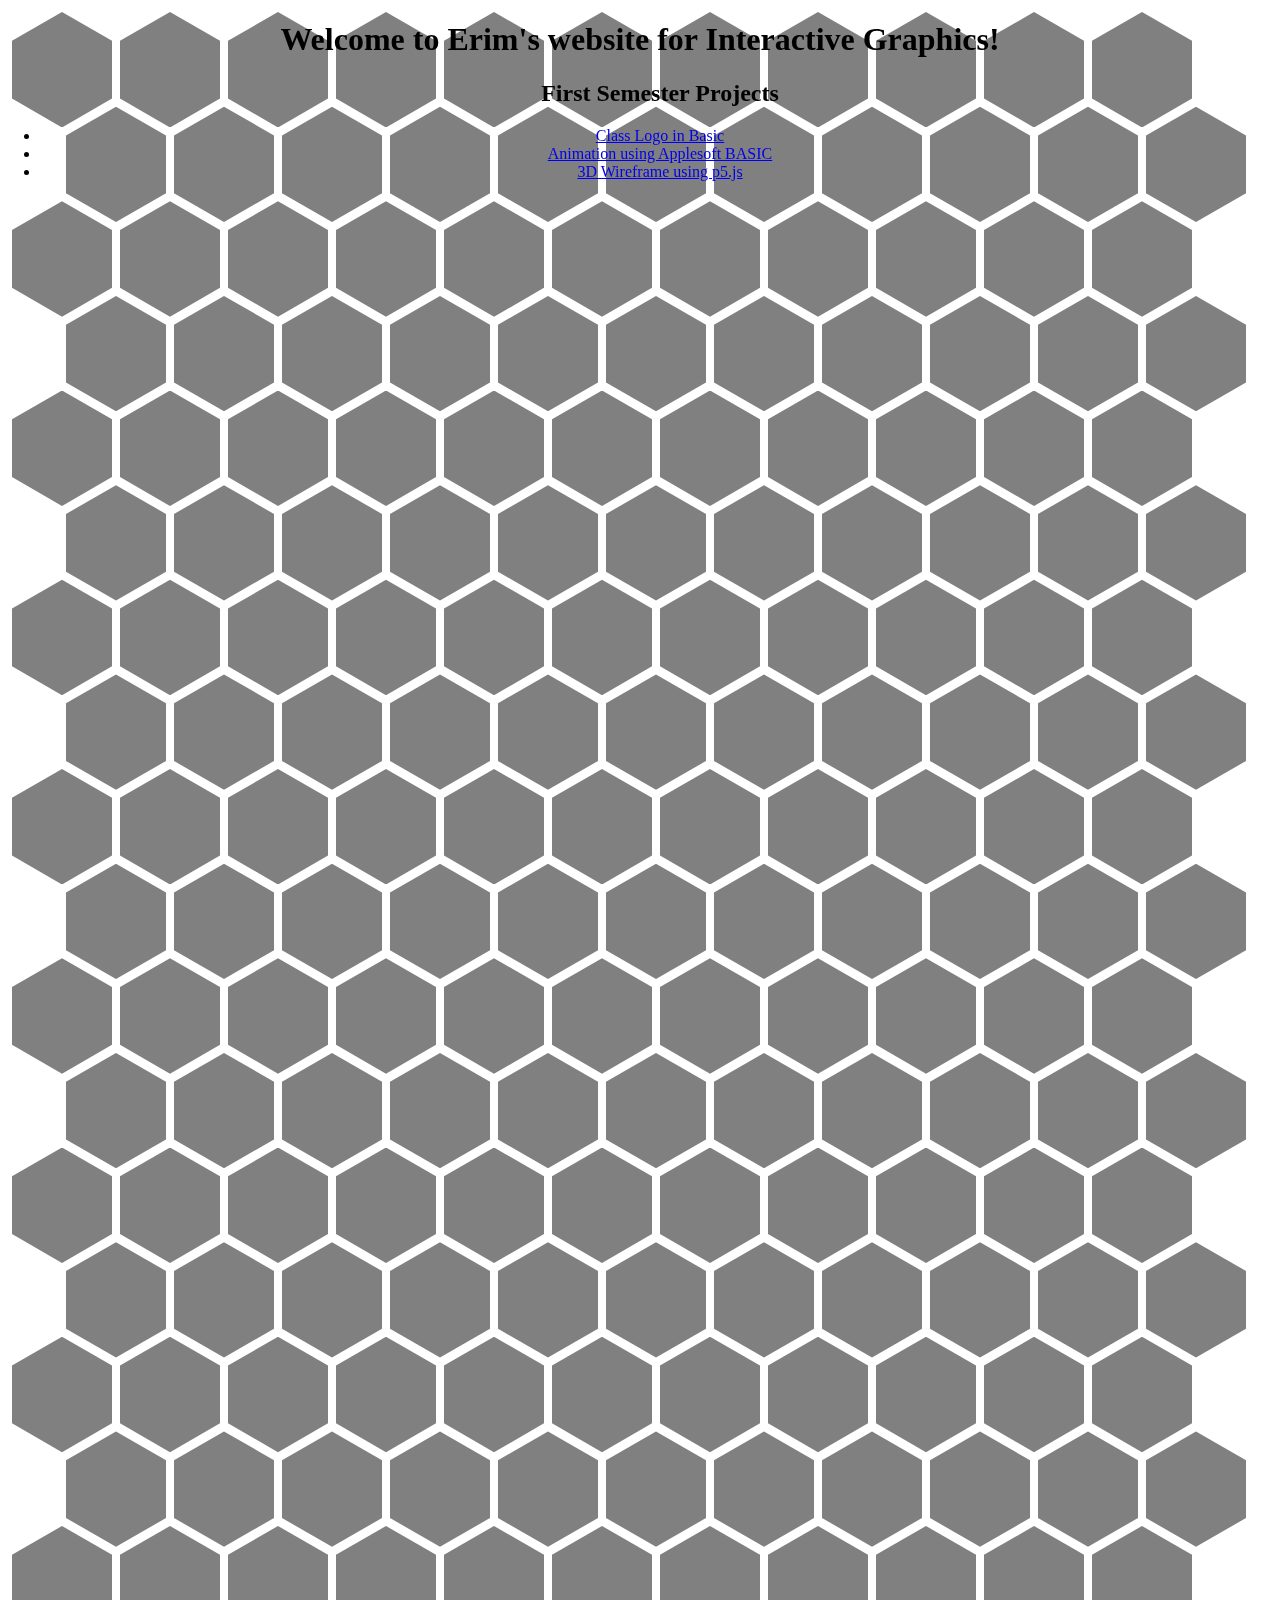
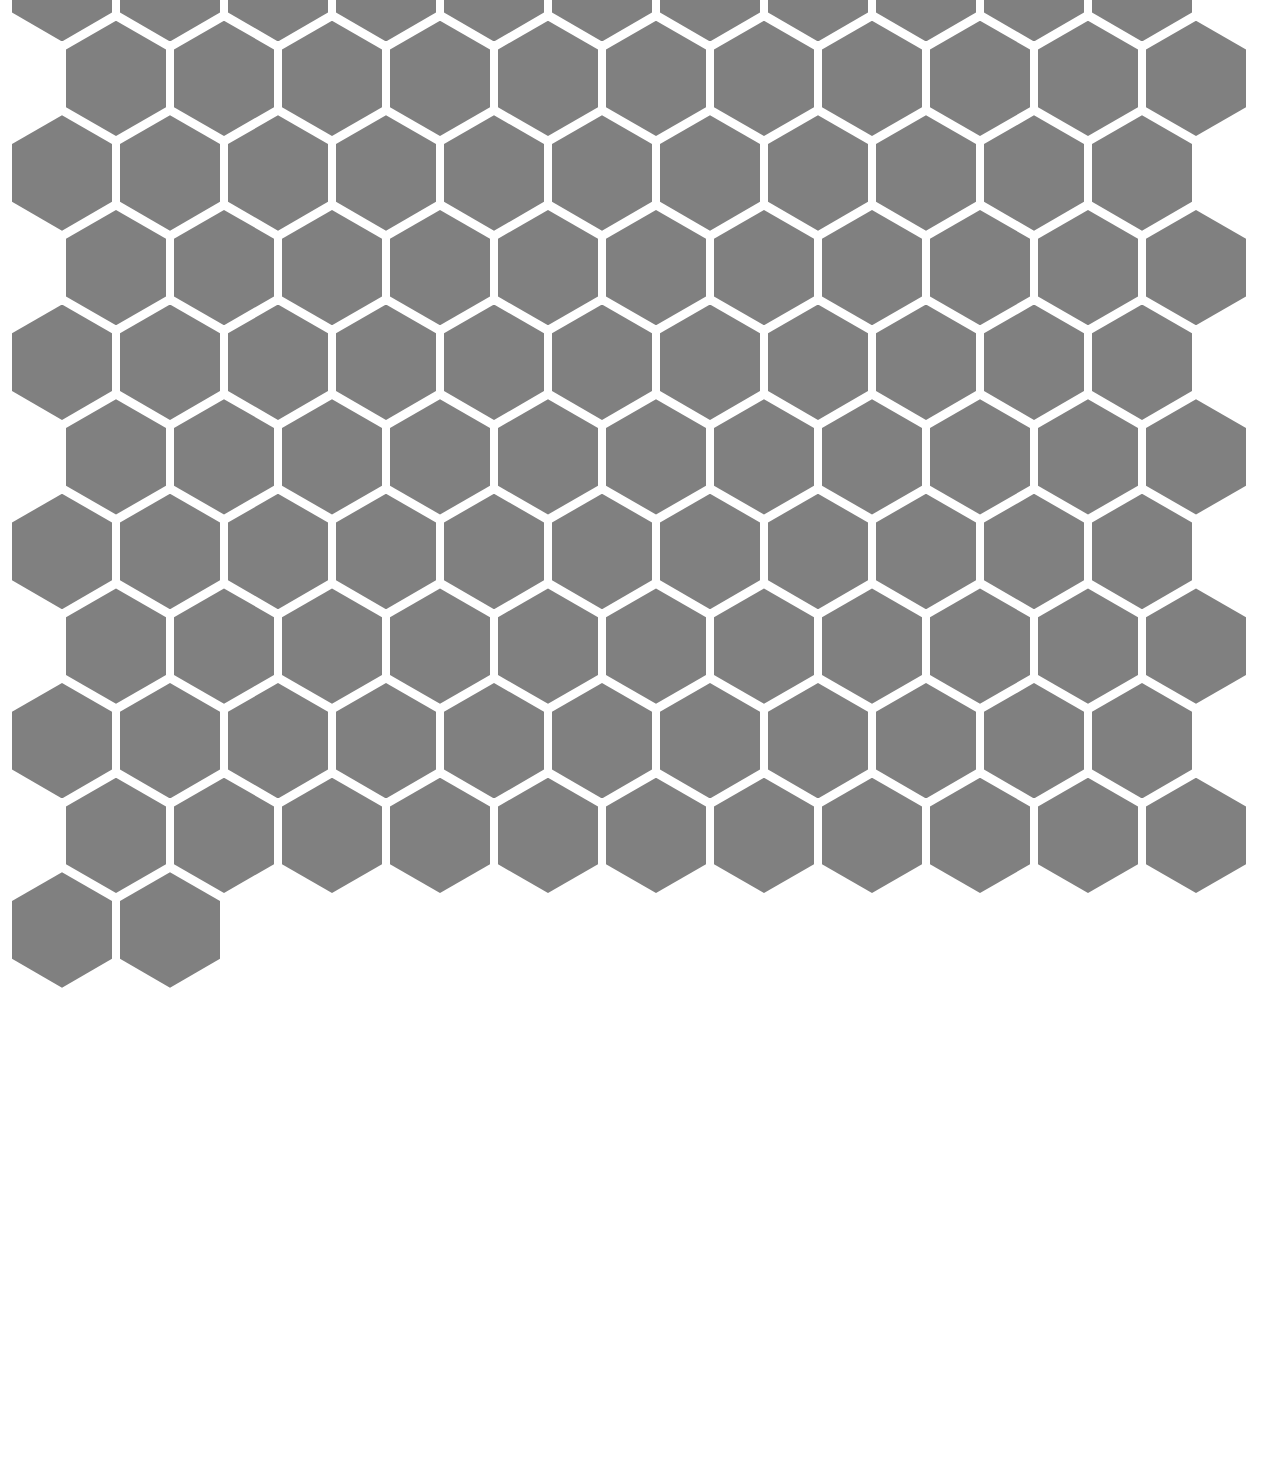
==== index.html @ 7504b496 "added a new div" ====
<!DOCTYPE html>
<html lang="en">
  <head>
    <meta charset="UTF-8">
    <meta name="viewport" content="width=device-width, initial-scale=1.0">
    <meta http-equiv="X-UA-Compatible" content="ie=edge">
    <title>EK - Interactive Graphics 22/23</title>
    <link rel="stylesheet" href="style.css">
  </head>
  <body>
	<script src="index.js"></script>
	  
	<div class="main">
  <div class="container">
    <div></div>
    <div></div>
    <div></div>
    <div></div>
    <div></div>
    <div></div>
    <div></div>
    <div></div>
    <div></div>
    <div></div>
    <div></div>
    <div></div>
    <div></div>
    <div></div>
    <div></div>
    <div></div>
    <div></div>
    <div></div>
    <div></div>
    <div></div>
    <div></div>
    <div></div>
    <div></div>
    <div></div>
    <div></div>
    <div></div>
    <div></div>
    <div></div>
    <div></div>
    <div></div>
    <div></div>
    <div></div>
    <div></div>
    <div></div>
    <div></div>
    <div></div>
    <div></div>
    <div></div>
    <div></div>
    <div></div>
    <div></div>
    <div></div>
    <div></div>
    <div></div>
    <div></div>
    <div></div>
    <div></div>
    <div></div>
    <div></div>
    <div></div>
    <div></div>
    <div></div>
    <div></div>
    <div></div>
    <div></div>
    <div></div>
    <div></div>
    <div></div>
    <div></div>
    <div></div>
    <div></div>
    <div></div>
    <div></div>
    <div></div>
    <div></div>
    <div></div>
    <div></div>
    <div></div>
    <div></div>
    <div></div>
    <div></div>
    <div></div>
    <div></div>
    <div></div>
    <div></div>
    <div></div>
    <div></div>
    <div></div>
    <div></div>
    <div></div>
    <div></div>
    <div></div>
    <div></div>
    <div></div>
    <div></div>
    <div></div>
    <div></div>
    <div></div>
    <div></div>
    <div></div>
    <div></div>
    <div></div>
    <div></div>
    <div></div>
    <div></div>
    <div></div>
	      <div></div>
    <div></div>
    <div></div>
    <div></div>
    <div></div>
    <div></div>
    <div></div>
    <div></div>
    <div></div>
    <div></div>
    <div></div>
    <div></div>
    <div></div>
    <div></div>
    <div></div>
    <div></div>
    <div></div>
    <div></div>
    <div></div>
    <div></div>
    <div></div>
    <div></div>
    <div></div>
    <div></div>
    <div></div>
    <div></div>
    <div></div>
    <div></div>
    <div></div>
    <div></div>
    <div></div>
    <div></div>
    <div></div>
    <div></div>
    <div></div>
    <div></div>
    <div></div>
    <div></div>
    <div></div>
    <div></div>
    <div></div>
    <div></div>
    <div></div>
    <div></div>
    <div></div>
    <div></div>
    <div></div>
    <div></div>
    <div></div>
    <div></div>
    <div></div>
    <div></div>
    <div></div>
    <div></div>
    <div></div>
    <div></div>
    <div></div>
    <div></div>
    <div></div>
    <div></div>
    <div></div>
    <div></div>
    <div></div>
    <div></div>
    <div></div>
    <div></div>
    <div></div>
    <div></div>
    <div></div>
    <div></div>
    <div></div>
    <div></div>
    <div></div>
    <div></div>
    <div></div>
    <div></div>
    <div></div>
    <div></div>
    <div></div>
    <div></div>
    <div></div>
    <div></div>
    <div></div>
    <div></div>
    <div></div>
    <div></div>
    <div></div>
    <div></div>
    <div></div>
    <div></div>
    <div></div>
    <div></div>
    <div></div>
    <div></div>
    <div></div>
    <div></div>
	      <div></div>
    <div></div>
    <div></div>
    <div></div>
    <div></div>
    <div></div>
    <div></div>
    <div></div>
    <div></div>
    <div></div>
    <div></div>
    <div></div>
    <div></div>
    <div></div>
    <div></div>
    <div></div>
    <div></div>
    <div></div>
    <div></div>
    <div></div>
    <div></div>
    <div></div>
    <div></div>
    <div></div>
    <div></div>
    <div></div>
    <div></div>
    <div></div>
    <div></div>
    <div></div>
    <div></div>
    <div></div>
    <div></div>
    <div></div>
    <div></div>
    <div></div>
    <div></div>
    <div></div>
    <div></div>
    <div></div>
    <div></div>
    <div></div>
    <div></div>
    <div></div>
    <div></div>
    <div></div>
    <div></div>
    <div></div>
    <div></div>
    <div></div>
    <div></div>
    <div></div>
    <div></div>
    <div></div>
    <div></div>
    <div></div>
    <div></div>
    <div></div>
    <div></div>
    <div></div>
    <div></div>
    <div></div>
    <div></div>
    <div></div>
    <div></div>
    <div></div>
    <div></div>
    <div></div>
    <div></div>
    <div></div>
    <div></div>
    <div></div>
    <div></div>
    <div></div>
    <div></div>
    <div></div>
    <div></div>
    <div></div>
    <div></div>
    <div></div>
    <div></div>
    <div></div>
    <div></div>
    <div></div>
    <div></div>
    <div></div>
    <div></div>
    <div></div>
    <div></div>
    <div></div>
    <div></div>
    <div></div>
    <div></div>
    <div></div>
    <div></div>
    <div></div>
  </div>
</div>
	  
<div class = "overlay" id = "holderDiv"> 
	<div id = "box1">
  <h1 id = "headerMain">Welcome to Erim's website for Interactive Graphics!</h1>
	  
	  <!-- Add an individual HTML Page for each project -->
	  <ul id = "mainList"> <h2> First Semester Projects </h2> 
	  	  <li> <a href="classlogo.html"> Class Logo in Basic </a> </li>
		  <li> <a href="BASICAnim.html"> Animation using Applesoft BASIC </a> </li>
		  <li> <a href="3DWireframeProject.html"> 3D Wireframe using p5.js </a> </li>
	  </ul>
	</div>
	  </div>
  </body>
</html>
---- style.css ----
/* Code for making hexagons taken from: https://css-tricks.com/hexagons-and-beyond-flexible-responsive-grid-patterns-sans-media-queries/*/
.main {
  display:flex;
  --s: 100px;  /* size  */
  --m: 4px;    /* margin */
  --f: calc(1.732 * var(--s) + 4 * var(--m)  - 1px);
}

.container {
  font-size: 0; /*disable white space between inline block element */
}

.container div {
  width: var(--s);
  margin: var(--m);
  height: calc(var(--s)*1.1547); 
  display: inline-block;
  font-size:initial;
  clip-path: polygon(0% 25%, 0% 75%, 50% 100%, 100% 75%, 100% 25%, 50% 0%);
  background: grey;
  margin-bottom: calc(var(--m) - var(--s)*0.2885); 
  
  
}
.container::before {
  content: "";
  width: calc(var(--s)/2 + var(--m));
  float: left;
  height: 120%;
  shape-outside: repeating-linear-gradient(#0000 0 calc(var(--f) - 3px), #000  0 var(--f));
}

.overlay {
  position: fixed;
  text-align: center;
  z-index: 10;
  height: 100%;
  width: 100%;
  top: 0;
  left: 0;
  right: 0;
  bottom: 0;

}

body {
   animation: colorFlow 10s;
   animation-iteration-count: infinite;
   -webkit-animation: colorFlow 10s infinite alternate; 
}

@keyframes colorFlow {
      0%   {background: blue;}
      25%  {background: aqua;}
      50%  {background: blue;}
      75%  {background: aqua;}
      100% {background: blue;}
      125%  {background: aqua;}
}
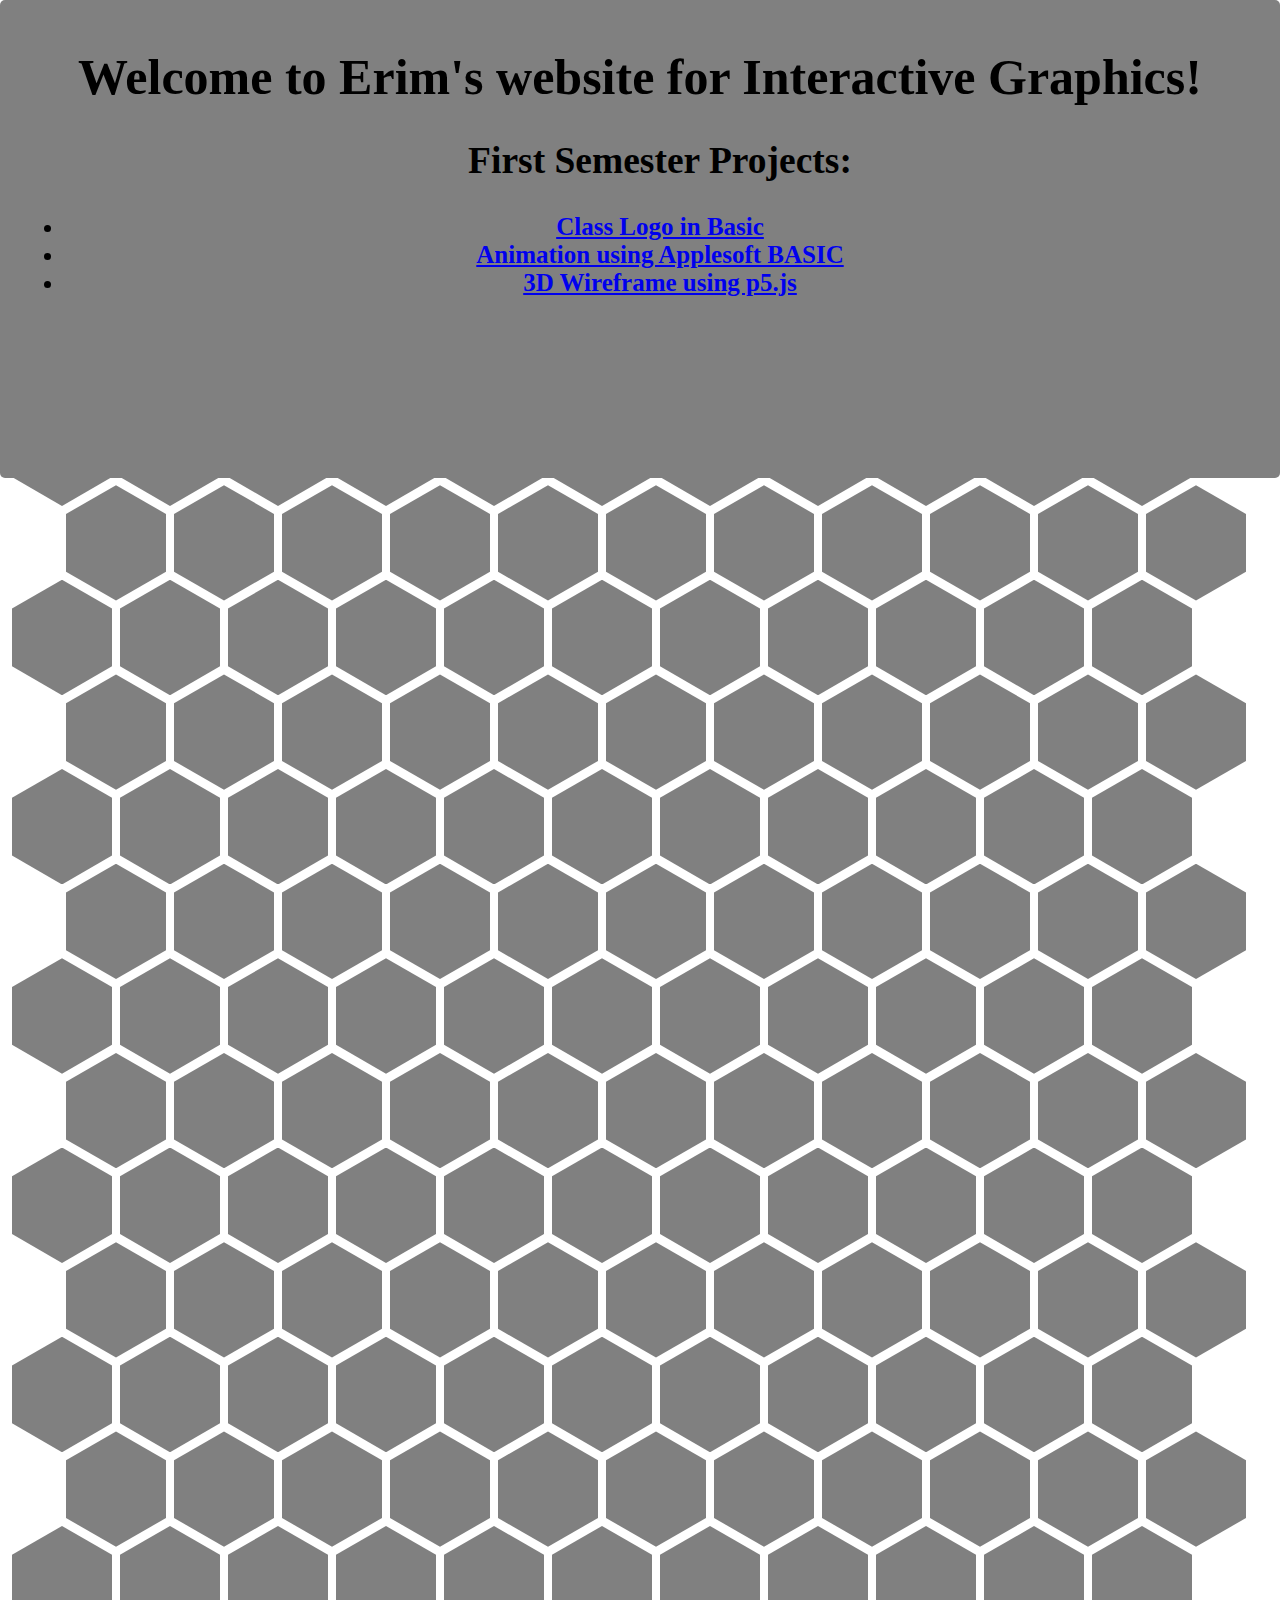
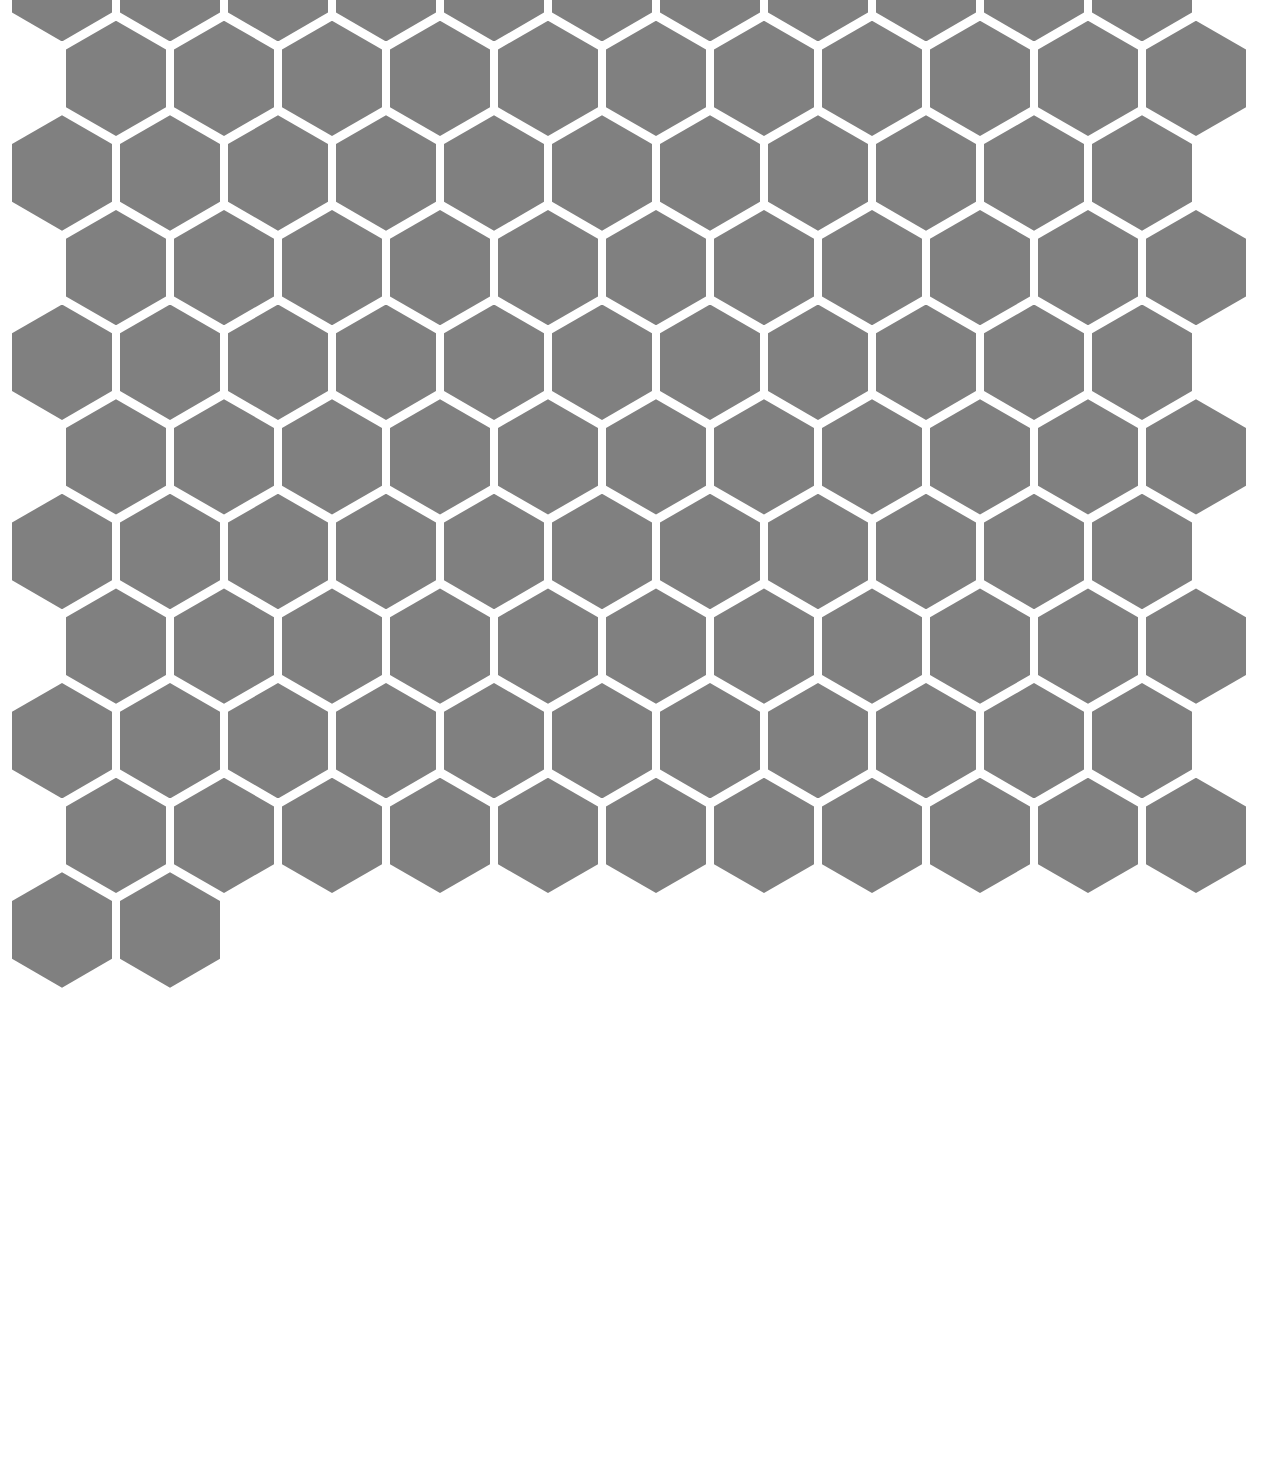
==== commit 4d155d37: "added a colon" ====
--- a/index.html
+++ b/index.html
@@ -308,7 +308,7 @@
   <h1 id = "headerMain">Welcome to Erim's website for Interactive Graphics!</h1>
 	  
 	  <!-- Add an individual HTML Page for each project -->
-	  <ul id = "mainList"> <h2> First Semester Projects </h2> 
+	  <ul id = "mainList"> <h2> First Semester Projects: </h2> 
 	  	  <li> <a href="classlogo.html"> Class Logo in Basic </a> </li>
 		  <li> <a href="BASICAnim.html"> Animation using Applesoft BASIC </a> </li>
 		  <li> <a href="3DWireframeProject.html"> 3D Wireframe using p5.js </a> </li>
--- a/style.css
+++ b/style.css
@@ -32,15 +32,22 @@
 
 .overlay {
   position: fixed;
-  text-align: center;
   z-index: 10;
-  height: 100%;
-  width: 100%;
+  height: 50%;
+  width: %;
   top: 0;
   left: 0;
   right: 0;
   bottom: 0;
-
+  padding: 14px 25px;
+  text-decoration: none;
+  display: inline-block;
+  border-radius: 5px;
+  font-size: 25px;
+  font-weight: bold;
+  background-color: grey;
+  text-align: center;
+  
 }
 
 body {
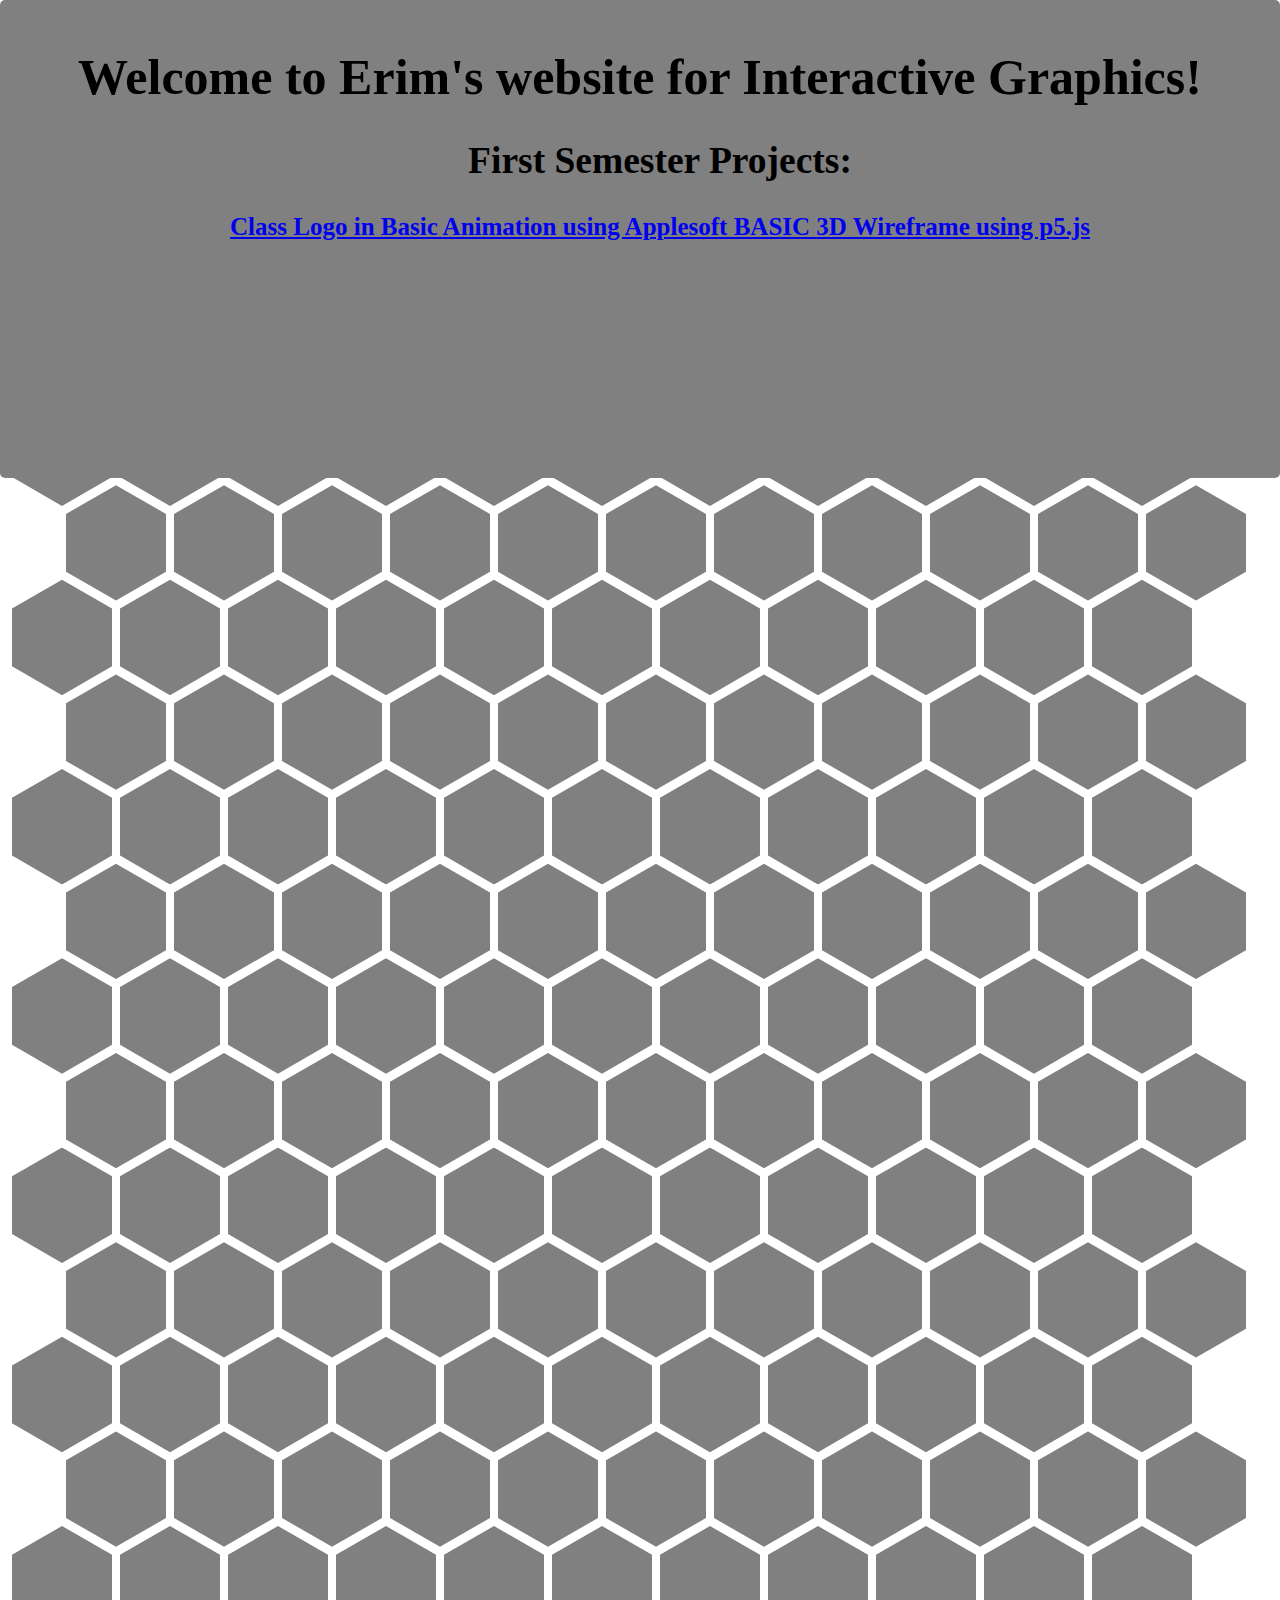
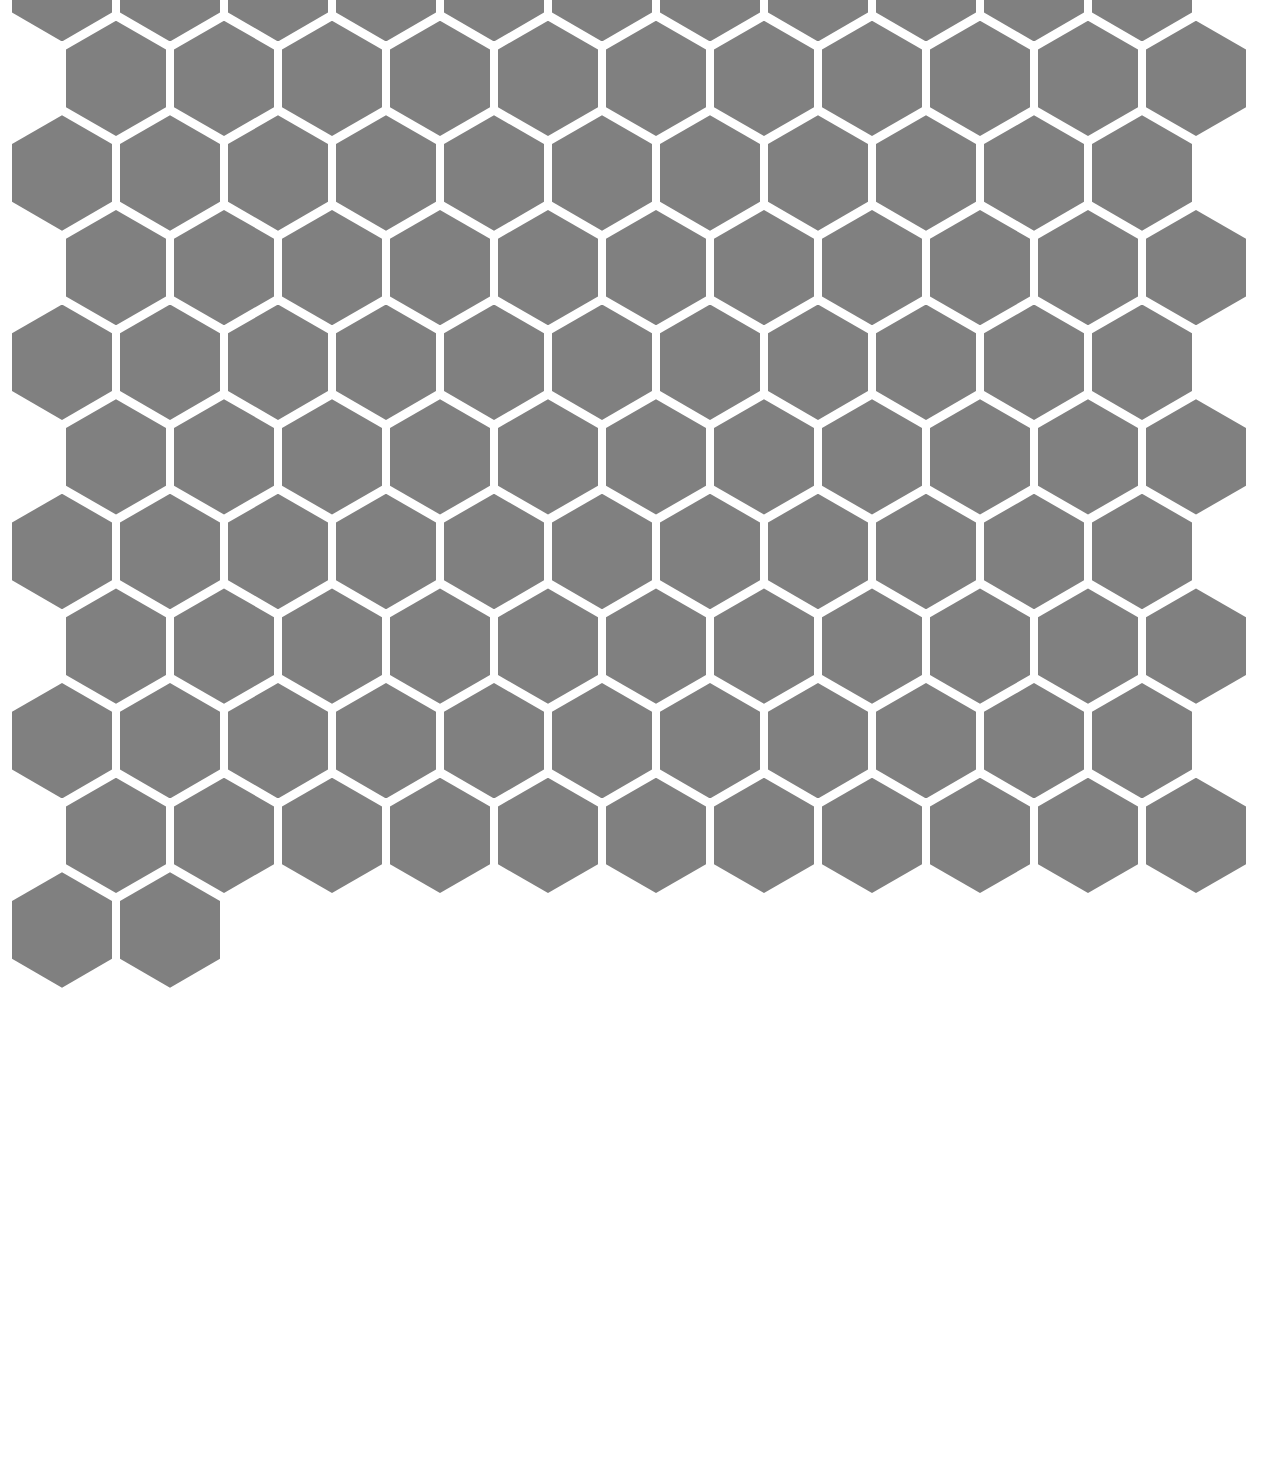
==== commit 4623e7ad: "just made them As" ====
--- a/index.html
+++ b/index.html
@@ -309,9 +309,9 @@
 	  
 	  <!-- Add an individual HTML Page for each project -->
 	  <ul id = "mainList"> <h2> First Semester Projects: </h2> 
-	  	  <li> <a href="classlogo.html"> Class Logo in Basic </a> </li>
-		  <li> <a href="BASICAnim.html"> Animation using Applesoft BASIC </a> </li>
-		  <li> <a href="3DWireframeProject.html"> 3D Wireframe using p5.js </a> </li>
+	  	  <a href="classlogo.html"> Class Logo in Basic </a> </li>
+		  <a href="BASICAnim.html"> Animation using Applesoft BASIC </a> </li>
+		  <a href="3DWireframeProject.html"> 3D Wireframe using p5.js </a> </li>
 	  </ul>
 	</div>
 	  </div>
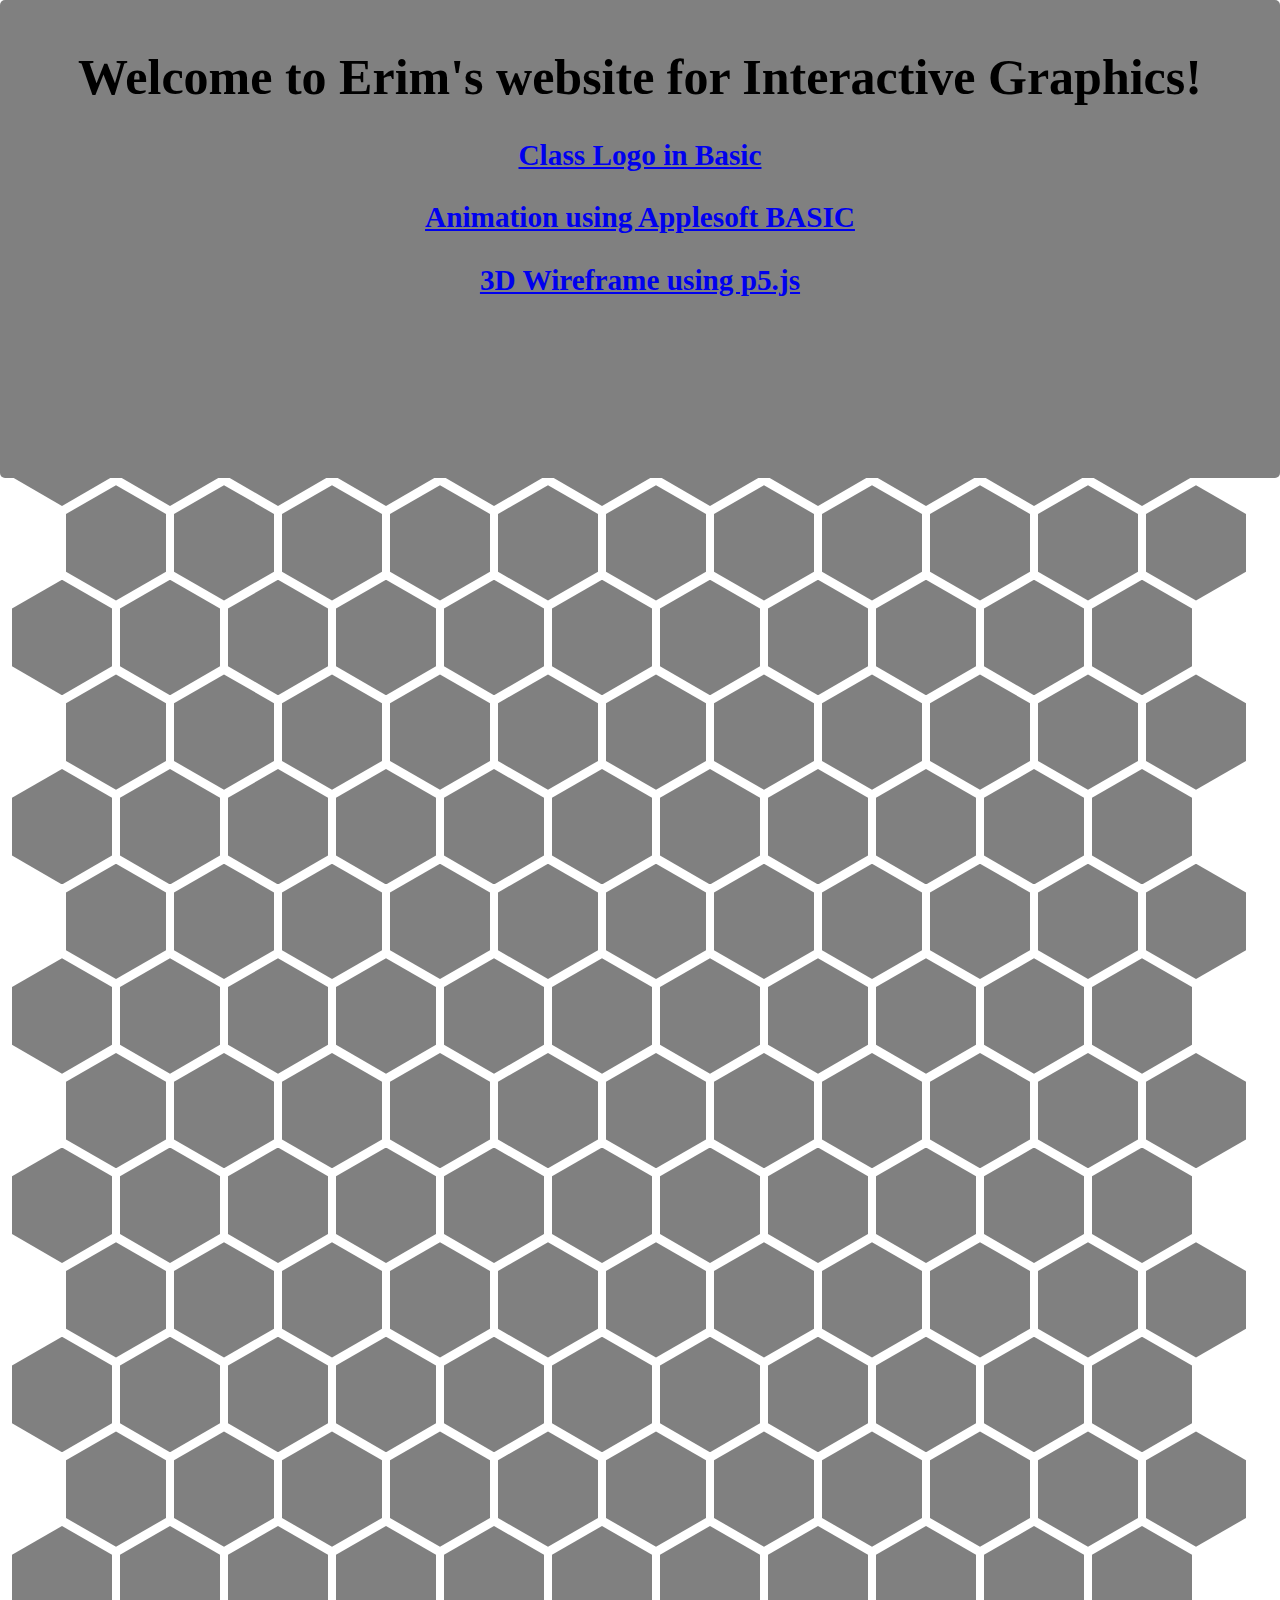
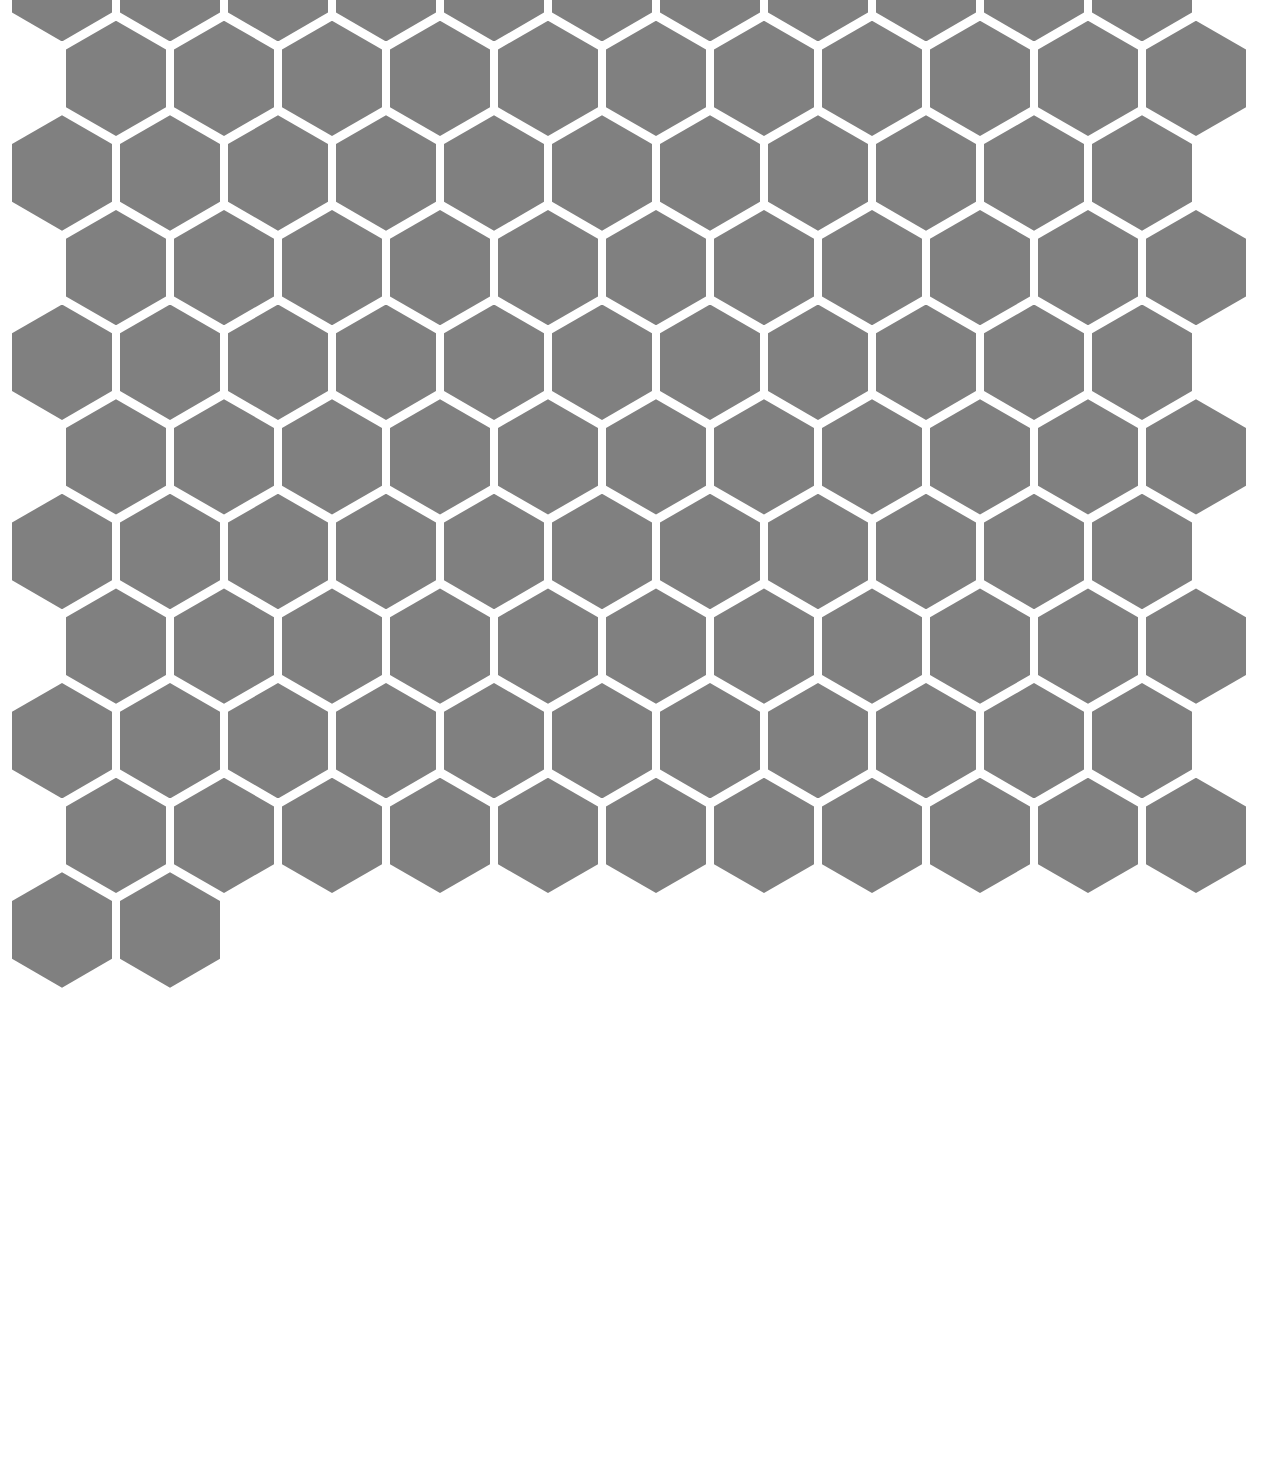
==== commit 39b583fe: "added h3s" ====
--- a/index.html
+++ b/index.html
@@ -308,11 +308,10 @@
   <h1 id = "headerMain">Welcome to Erim's website for Interactive Graphics!</h1>
 	  
 	  <!-- Add an individual HTML Page for each project -->
-	  <ul id = "mainList"> <h2> First Semester Projects: </h2> 
-	  	  <a href="classlogo.html"> Class Logo in Basic </a> </li>
-		  <a href="BASICAnim.html"> Animation using Applesoft BASIC </a> </li>
-		  <a href="3DWireframeProject.html"> 3D Wireframe using p5.js </a> </li>
-	  </ul>
+		<h3> <a href="classlogo.html"> Class Logo in Basic </a> </h3>
+		<h3><a href="BASICAnim.html"> Animation using Applesoft BASIC </a> </h3>
+		<h3> <a href="3DWireframeProject.html"> 3D Wireframe using p5.js </a> </h3>
+
 	</div>
 	  </div>
   </body>
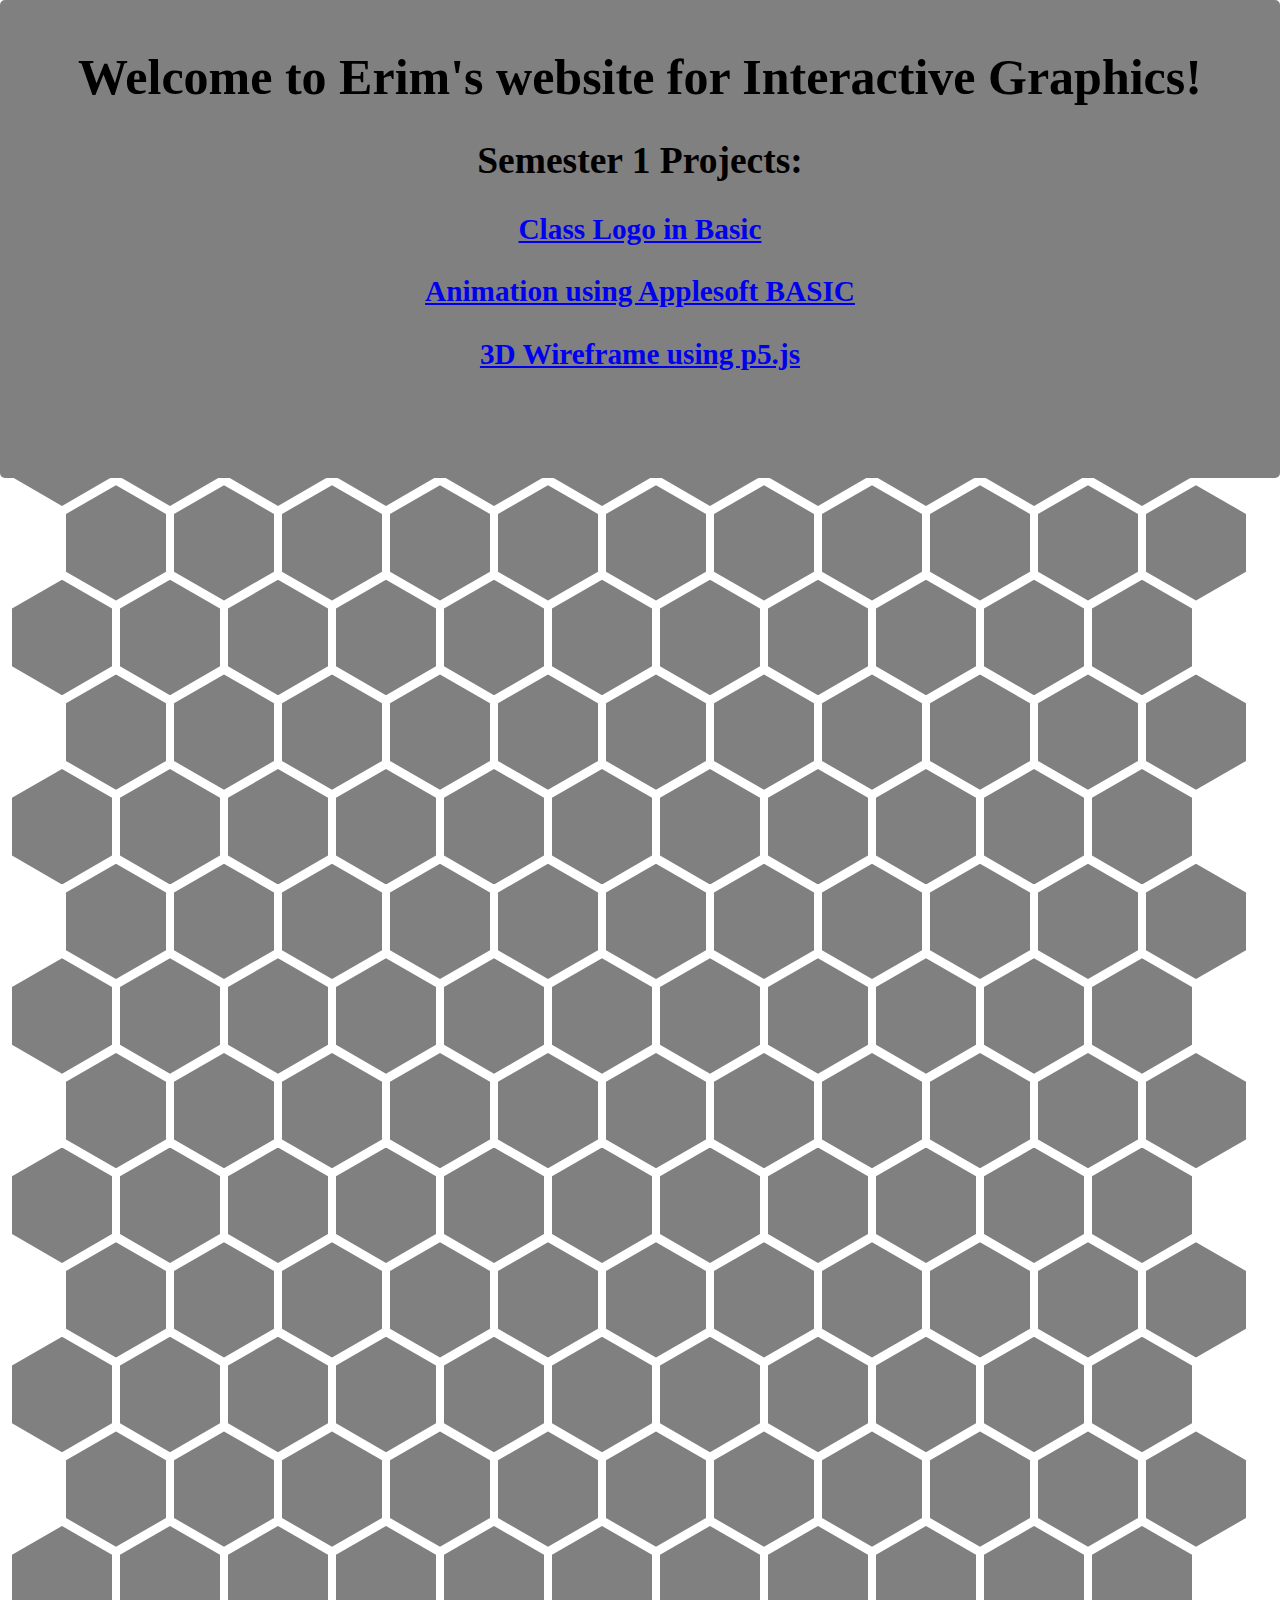
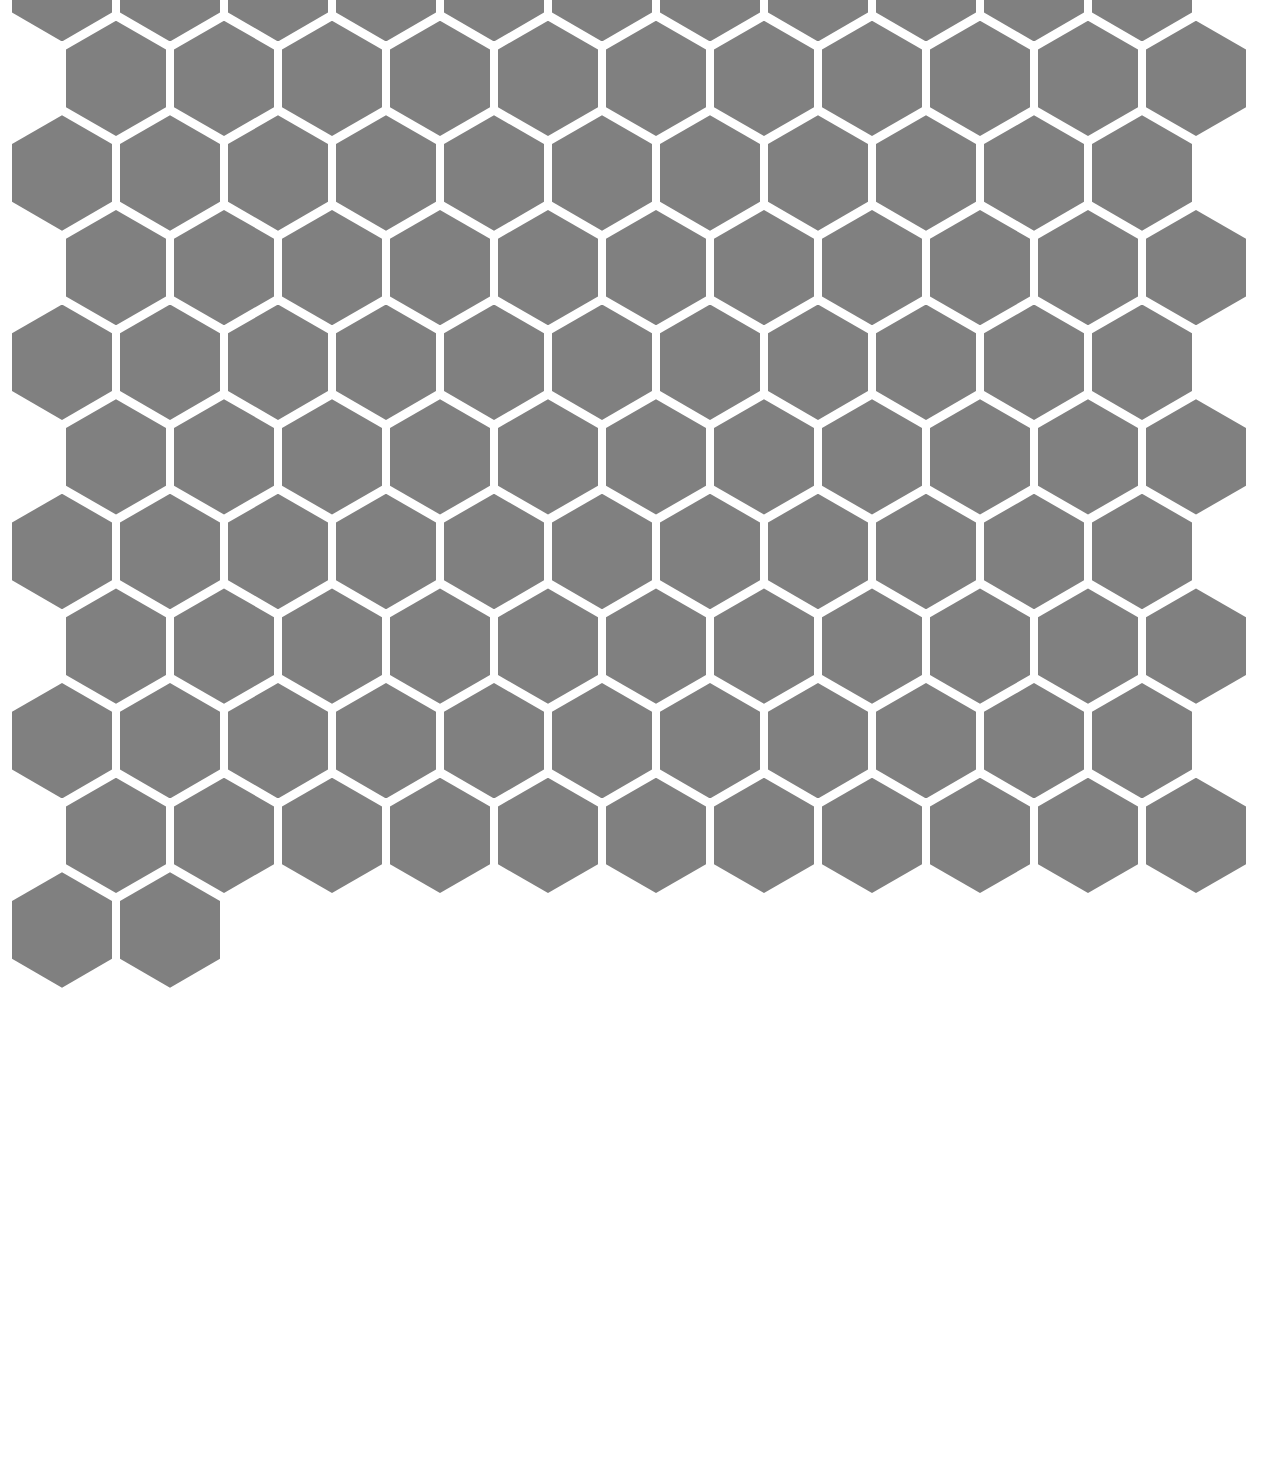
==== commit 4c37e517: "added an h2" ====
--- a/index.html
+++ b/index.html
@@ -306,7 +306,7 @@
 <div class = "overlay" id = "holderDiv"> 
 	<div id = "box1">
   <h1 id = "headerMain">Welcome to Erim's website for Interactive Graphics!</h1>
-	  
+		<h2> Semester 1 Projects: </h2>
 	  <!-- Add an individual HTML Page for each project -->
 		<h3> <a href="classlogo.html"> Class Logo in Basic </a> </h3>
 		<h3><a href="BASICAnim.html"> Animation using Applesoft BASIC </a> </h3>
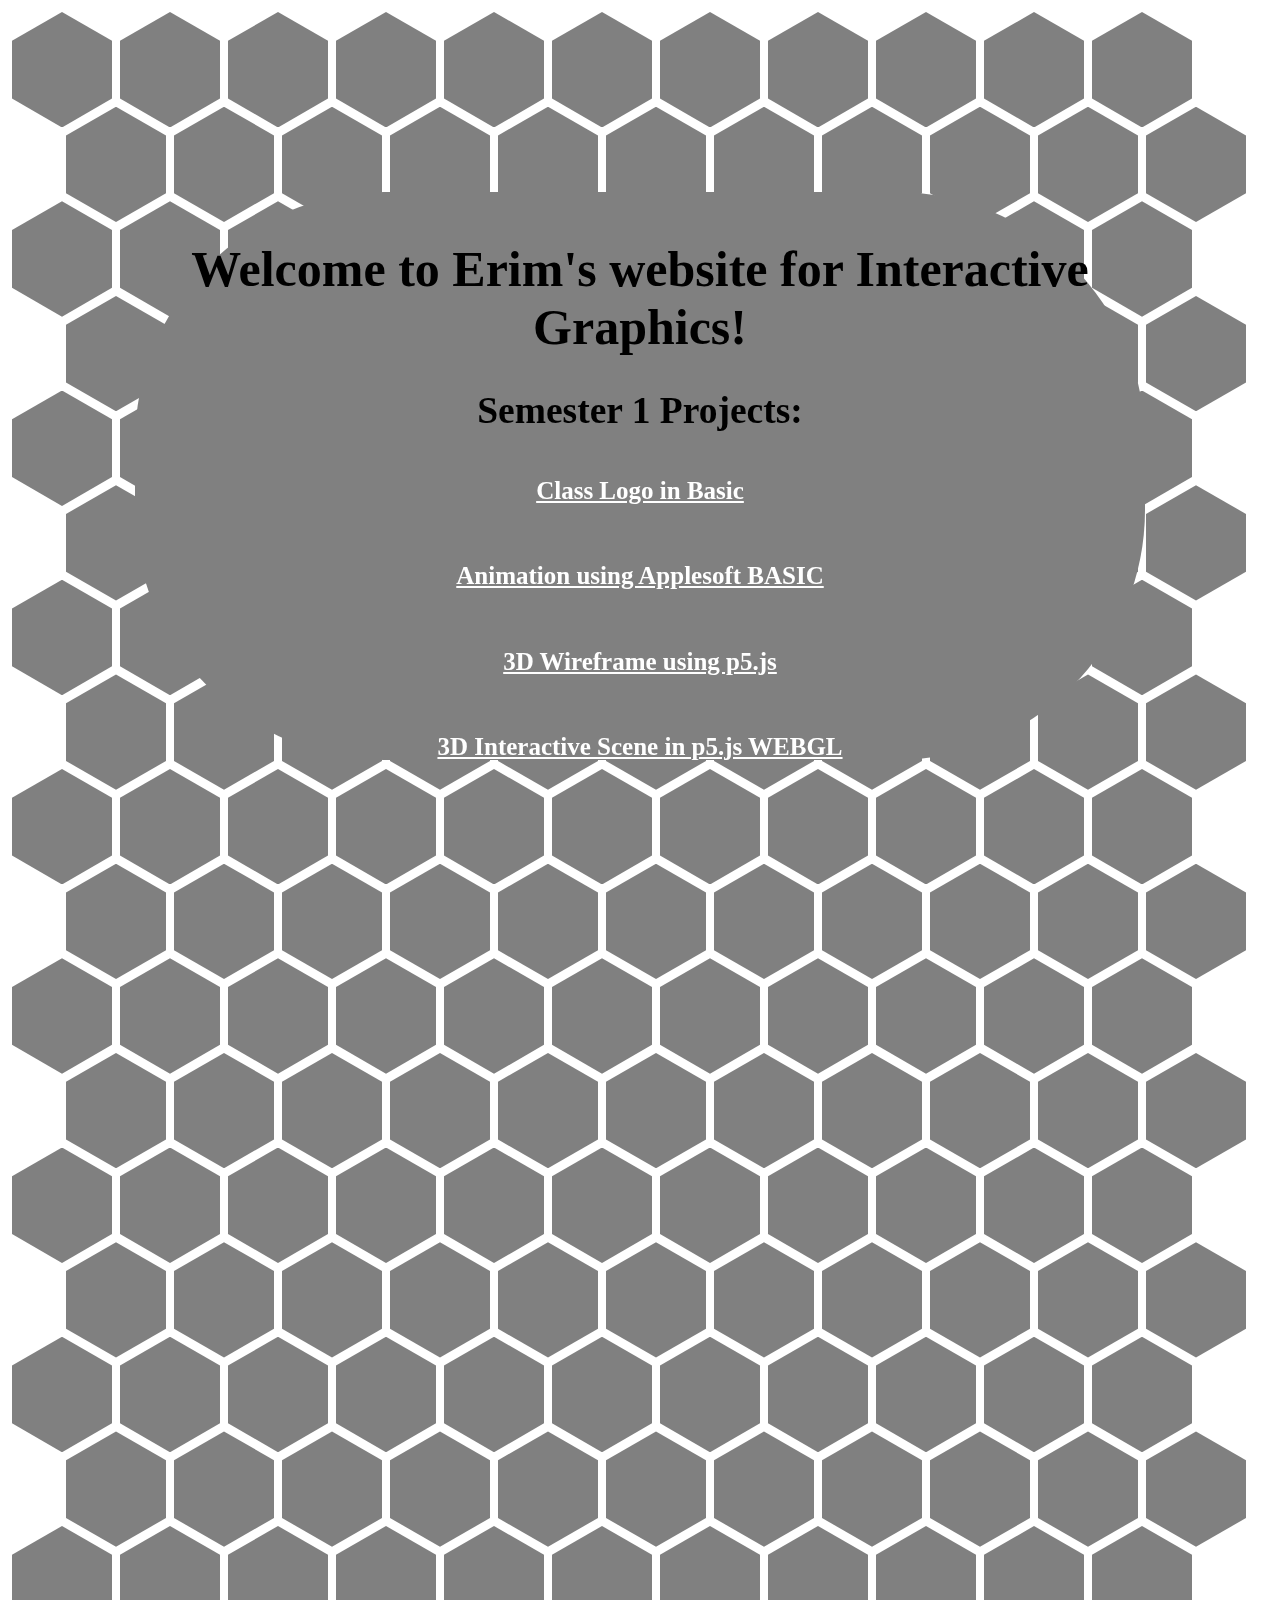
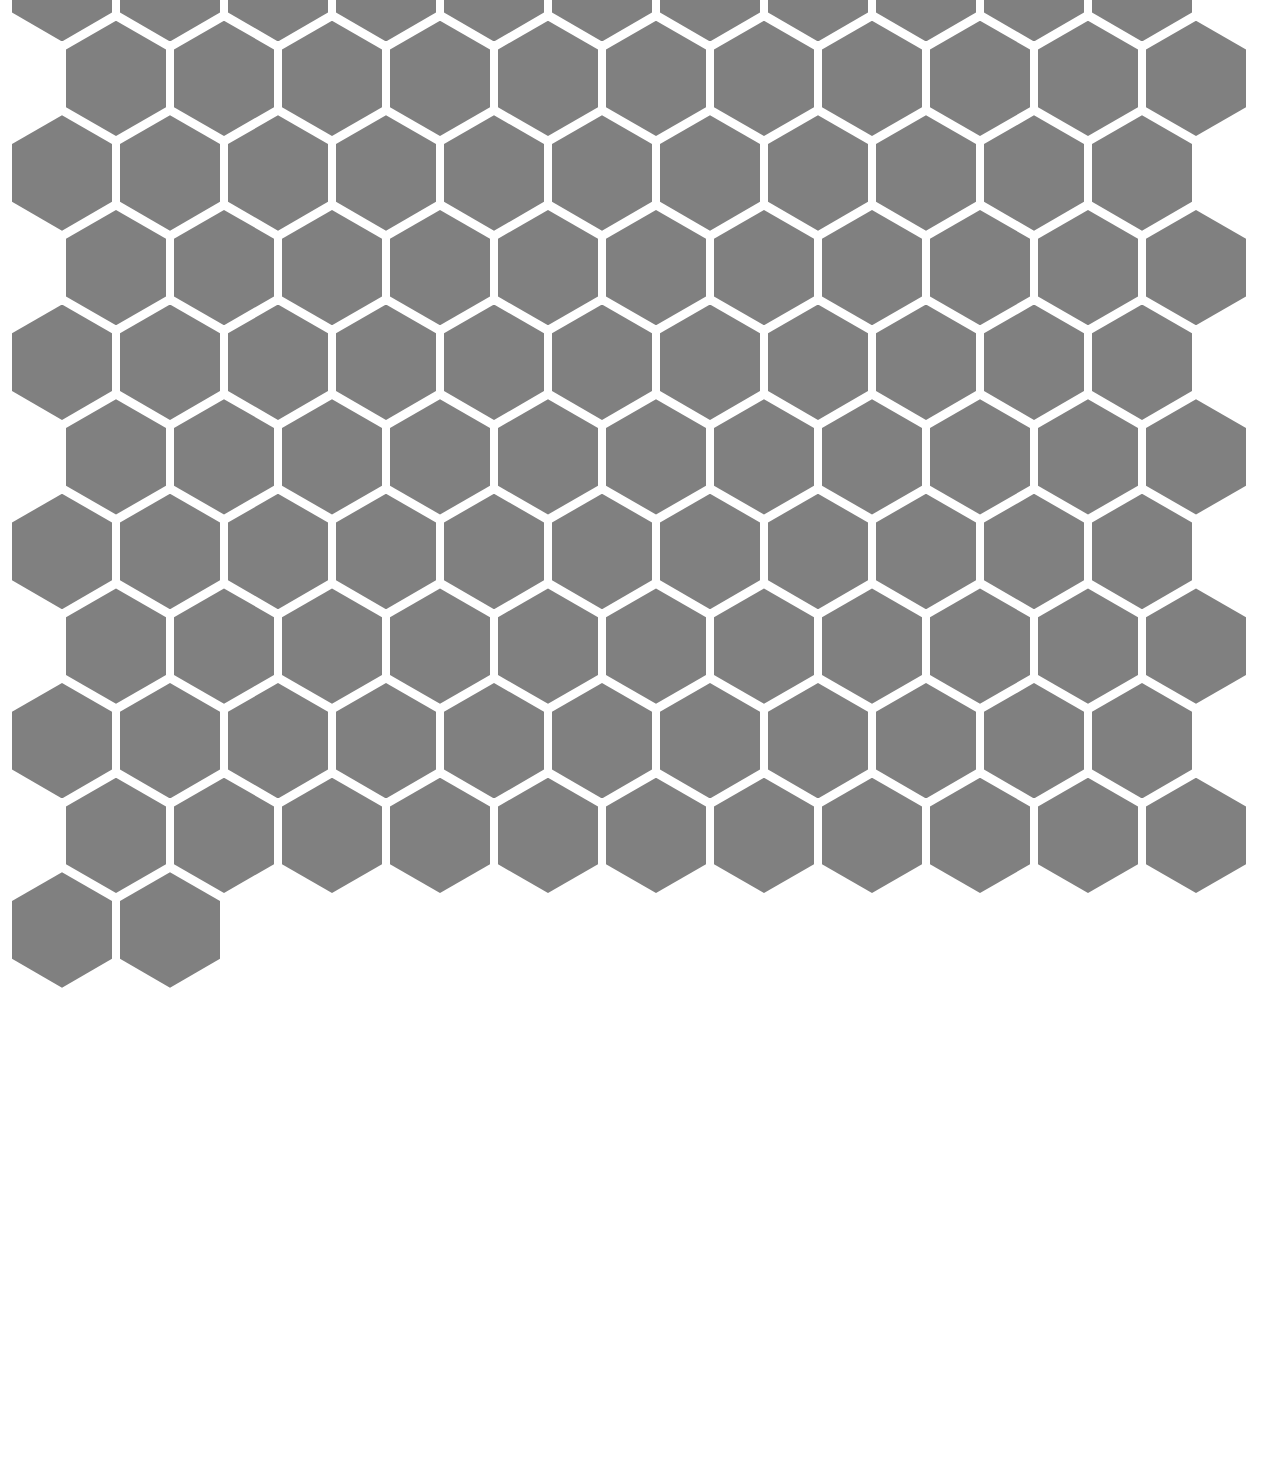
==== commit a0677500: "added a new button to a new project" ====
--- a/index.html
+++ b/index.html
@@ -311,7 +311,7 @@
 		<h3> <a href="classlogo.html"> Class Logo in Basic </a> </h3>
 		<h3><a href="BASICAnim.html"> Animation using Applesoft BASIC </a> </h3>
 		<h3> <a href="3DWireframeProject.html"> 3D Wireframe using p5.js </a> </h3>
-
+		<h3> <a href="3DScene.html"> 3D Interactive Scene in p5.js WEBGL</a> </h3>
 	</div>
 	  </div>
   </body>
--- a/style.css
+++ b/style.css
@@ -28,13 +28,14 @@
   float: left;
   height: 120%;
   shape-outside: repeating-linear-gradient(#0000 0 calc(var(--f) - 3px), #000  0 var(--f));
+  
 }
 
 .overlay {
   position: fixed;
   z-index: 10;
-  height: 50%;
-  width: %;
+  height: 60%;
+  width: 75%;
   top: 0;
   left: 0;
   right: 0;
@@ -42,18 +43,45 @@
   padding: 14px 25px;
   text-decoration: none;
   display: inline-block;
-  border-radius: 5px;
+  border-radius: 250px;
   font-size: 25px;
   font-weight: bold;
   background-color: grey;
   text-align: center;
-  
+  margin-left: auto;
+  margin-right: auto;
+  margin-top: 15%;
+  -webkit-animation: glow 1s ease-in-out infinite alternate;
+  -moz-animation: glow 1s ease-in-out infinite alternate;
+  animation: glow 1s ease-in-out infinite alternate;
 }
 
 body {
    animation: colorFlow 10s;
    animation-iteration-count: infinite;
    -webkit-animation: colorFlow 10s infinite alternate; 
+  
+}
+
+a:link, a:visited {
+  color: white;
+  padding: 14px 25px;
+  text-align: center;
+  text-decoration: none;
+  display: inline-block;
+  border-radius: 5px;
+  font-size: 25px;
+  font-weight: bold;
+  text-decoration: underline;
+  animation: idle 10s;
+  animation-iteration-count: infinite;
+  -webkit-animation: idle 10s infinite alternate;
+}
+
+a:hover, a:active {
+   animation: colorFlow 10s;
+  animation-iteration-count: infinite;
+  -webkit-animation: colorFlow 10s infinite alternate;
 }
 
 @keyframes colorFlow {
@@ -65,3 +93,20 @@
       125%  {background: aqua;}
 }
 
+@keyframes idle {
+  0% {background: lightgrey;}
+  25% {background: darkgrey;}
+  50% {background: lightgrey;}
+  75% {background: darkgrey;}
+  100% {background: lightgrey;}
+  125% {background: darkgrey;}
+}
+
+@-webkit-keyframes glow {
+  from {
+    text-shadow: 0 0 10px #fff, 0 0 20px #fff, 0 0 30px #9076ff, 0 0 40px #9076ff, 0 0 50px #9076ff, 0 0 60px #9076ff, 0 0 70px #9076ff;
+  }
+  to {
+    text-shadow: 0 0 20px #fff, 0 0 30px #ff4da6, 0 0 40px #00FFFF, 0 0 50px #00FFFF, 0 0 60px #9076ff, 0 0 70px #00FFFF, 0 0 80px #00FFFF;
+  }
+}
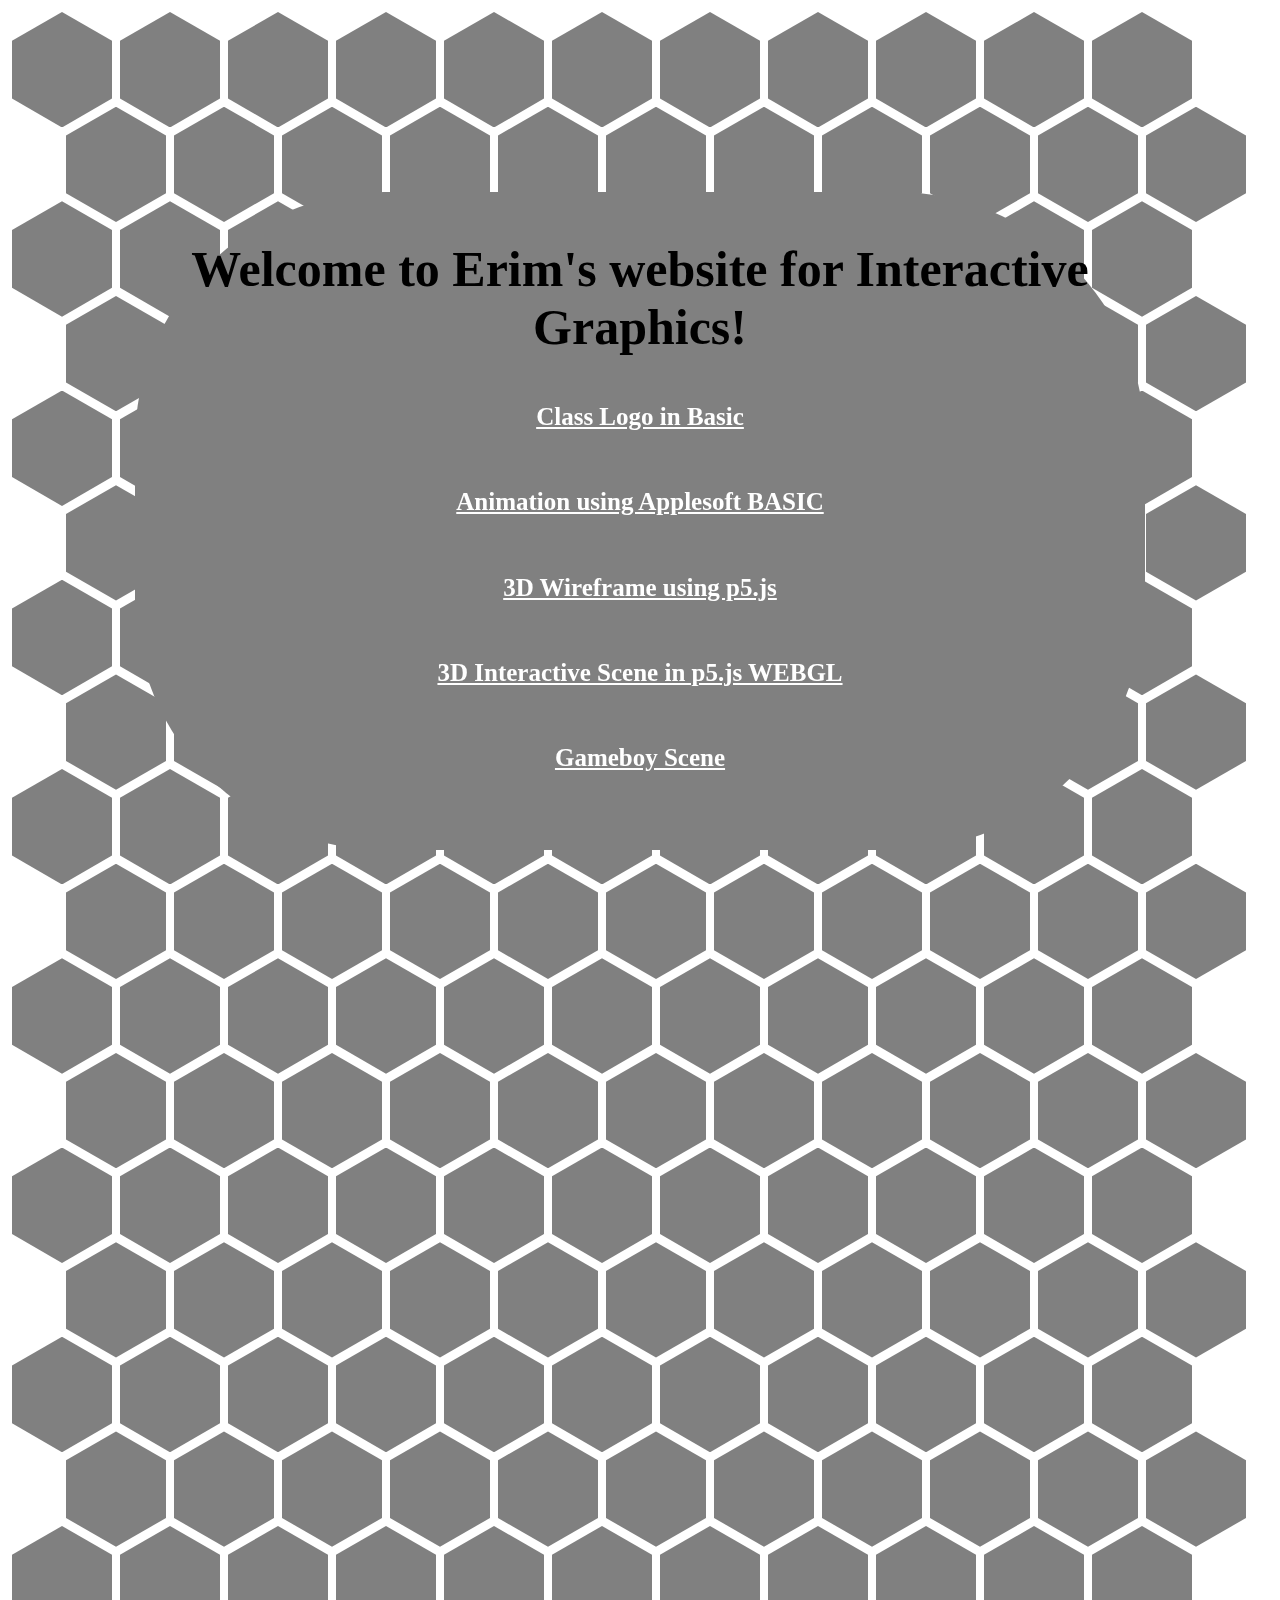
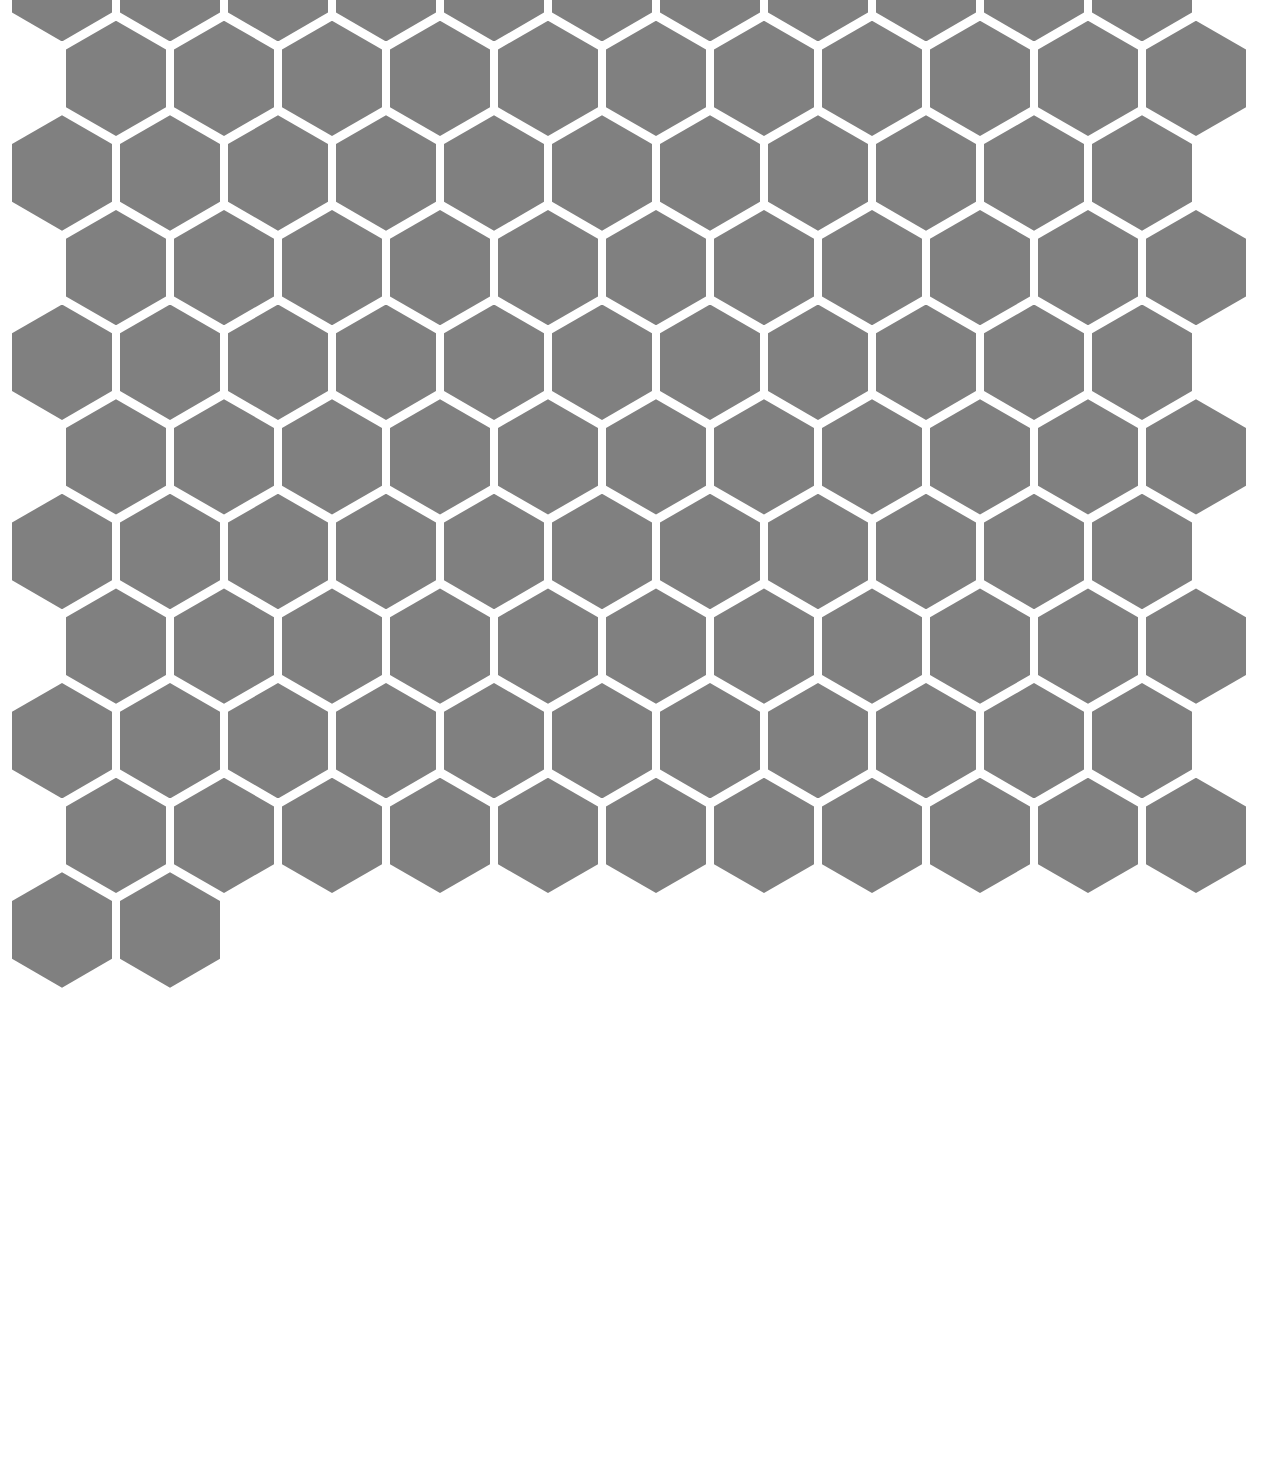
==== commit 5d5132fe: "Update index.html" ====
--- a/index.html
+++ b/index.html
@@ -306,12 +306,12 @@
 <div class = "overlay" id = "holderDiv"> 
 	<div id = "box1">
   <h1 id = "headerMain">Welcome to Erim's website for Interactive Graphics!</h1>
-		<h2> Semester 1 Projects: </h2>
 	  <!-- Add an individual HTML Page for each project -->
 		<h3> <a href="classlogo.html"> Class Logo in Basic </a> </h3>
 		<h3><a href="BASICAnim.html"> Animation using Applesoft BASIC </a> </h3>
 		<h3> <a href="3DWireframeProject.html"> 3D Wireframe using p5.js </a> </h3>
 		<h3> <a href="3DScene.html"> 3D Interactive Scene in p5.js WEBGL</a> </h3>
+		<h3> <a href="">Gameboy Scene</a> </h3>
 	</div>
 	  </div>
   </body>
--- a/style.css
+++ b/style.css
@@ -34,7 +34,7 @@
 .overlay {
   position: fixed;
   z-index: 10;
-  height: 60%;
+  height: 70%;
   width: 75%;
   top: 0;
   left: 0;
@@ -54,13 +54,6 @@
   -webkit-animation: glow 1s ease-in-out infinite alternate;
   -moz-animation: glow 1s ease-in-out infinite alternate;
   animation: glow 1s ease-in-out infinite alternate;
-}
-
-body {
-   animation: colorFlow 10s;
-   animation-iteration-count: infinite;
-   -webkit-animation: colorFlow 10s infinite alternate; 
-  
 }
 
 a:link, a:visited {
